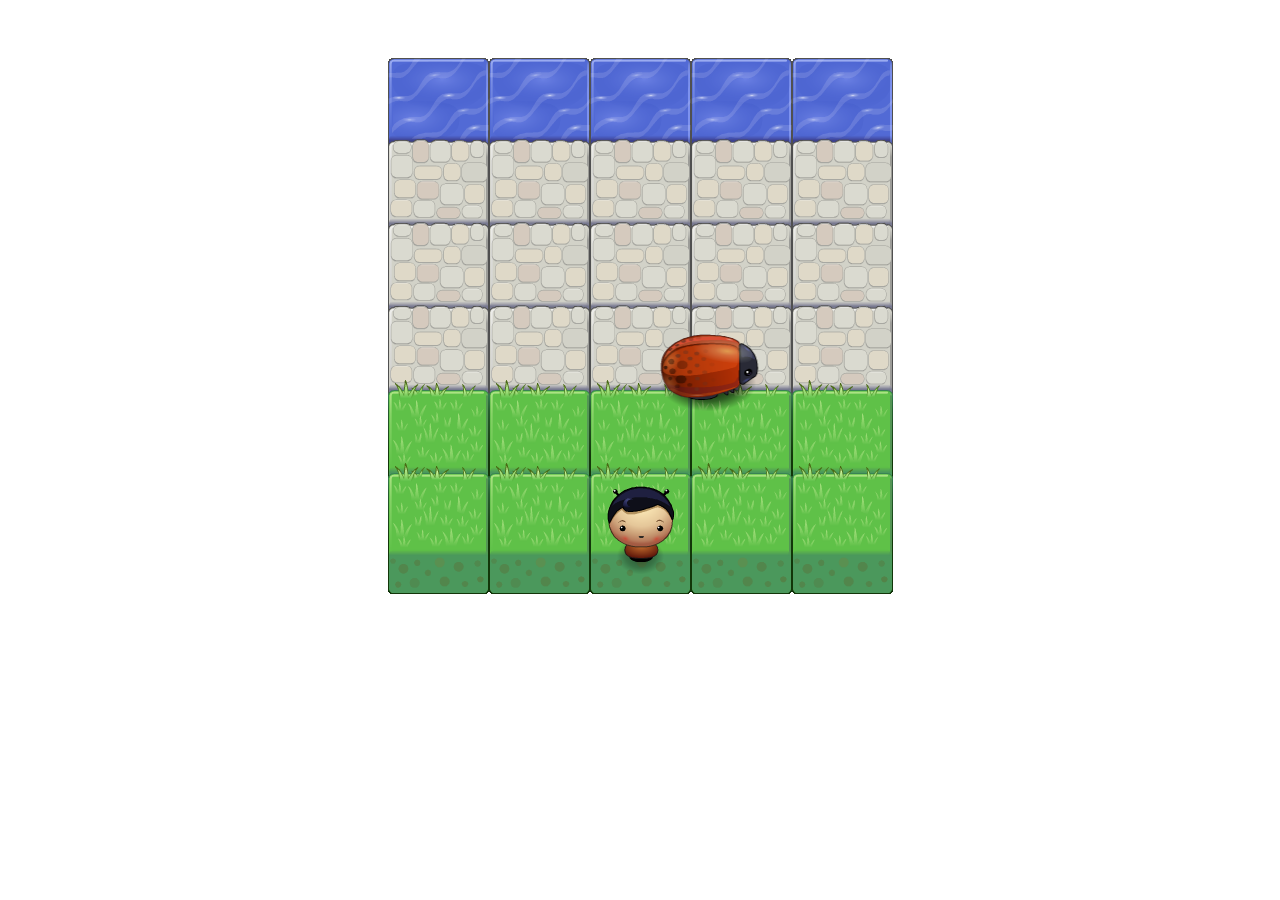
==== ArcadeGame/index.html @ fad25e60 "feat: Arcade Game init" ====
<!DOCTYPE html>
<html>
<head>
    <meta charset="UTF-8">
    <title>Effective JavaScript: Frogger</title>
    <link rel="stylesheet" href="css/style.css">
</head>
<body>
    <script src="js/resources.js"></script>
    <script src="js/app.js"></script>
    <script src="js/engine.js"></script>
</body>
</html>
---- ArcadeGame/css/style.css ----
body {
    text-align: center;
}
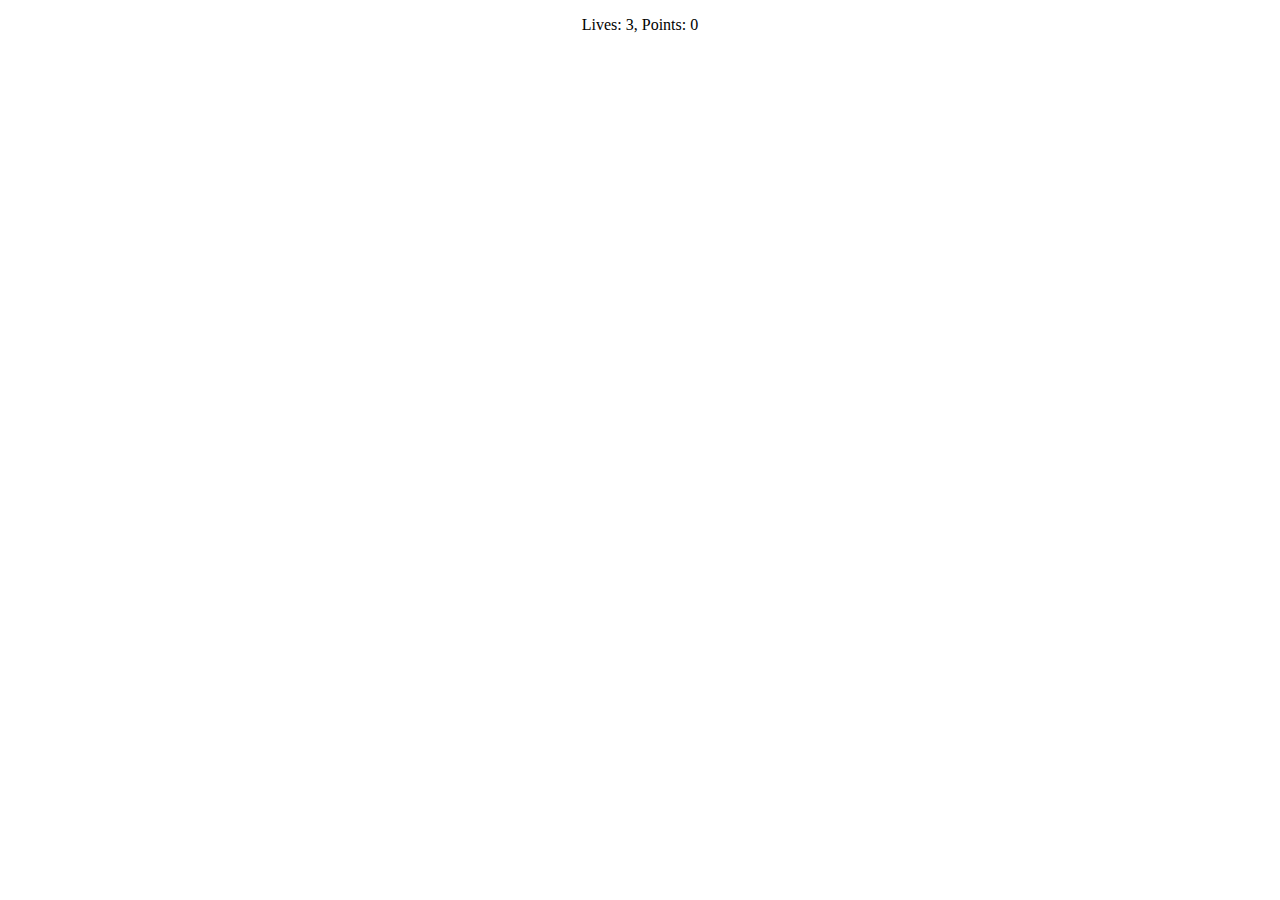
==== commit 8808939a: "feat: Add gems, new lives" ====
--- a/ArcadeGame/index.html
+++ b/ArcadeGame/index.html
@@ -6,6 +6,9 @@
     <link rel="stylesheet" href="css/style.css">
 </head>
 <body>
+    <p>Lives: <span id="livesNr">3</span>, Points: <span id="points">0</span></p>
+    <script src="https://code.jquery.com/jquery-3.2.1.min.js"
+        integrity="sha256-hwg4gsxgFZhOsEEamdOYGBf13FyQuiTwlAQgxVSNgt4=" crossorigin="anonymous"></script>
     <script src="js/resources.js"></script>
     <script src="js/app.js"></script>
     <script src="js/engine.js"></script>
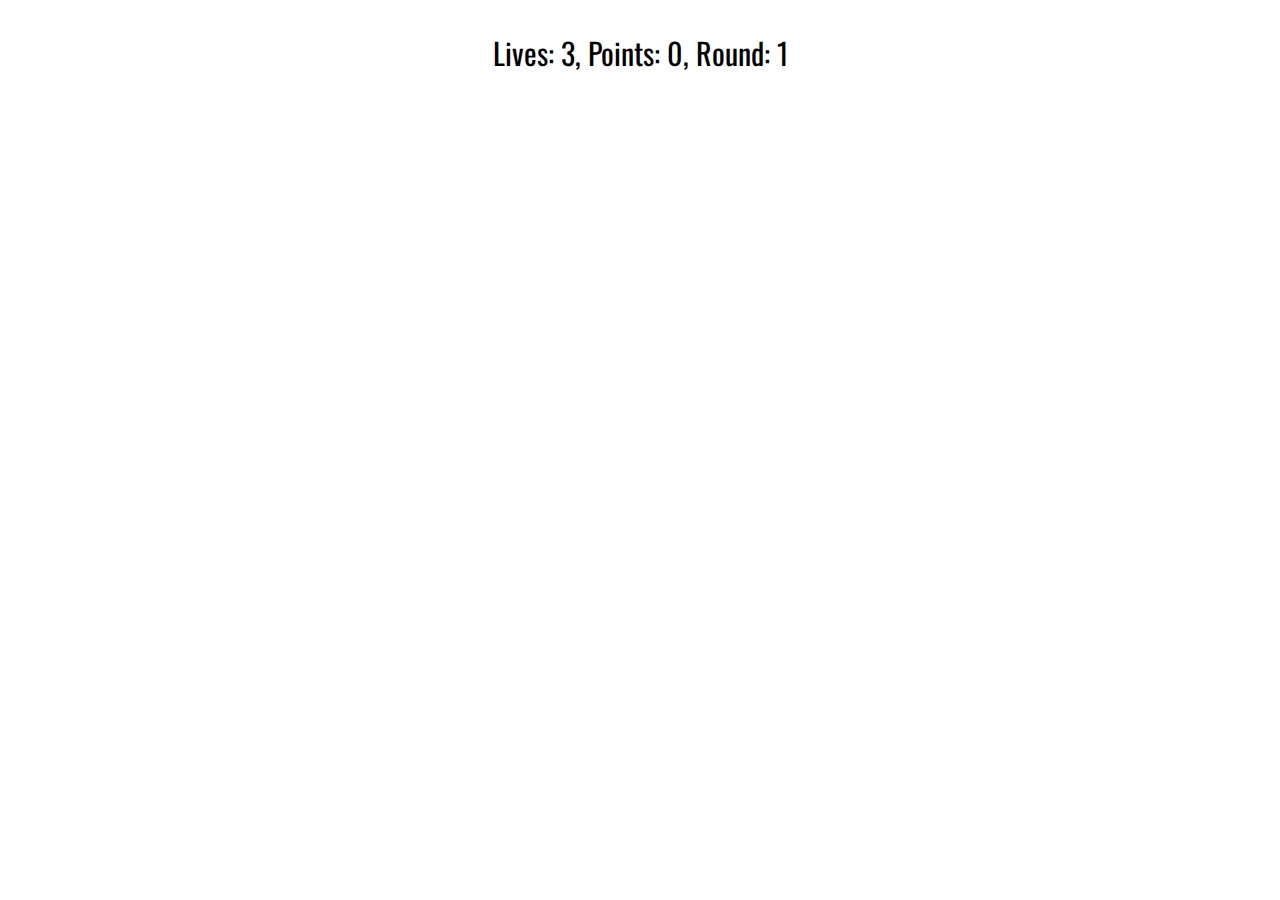
==== commit d222e80c: "feat: rocks, gems, time penalty" ====
--- a/ArcadeGame/index.html
+++ b/ArcadeGame/index.html
@@ -3,10 +3,12 @@
 <head>
     <meta charset="UTF-8">
     <title>Effective JavaScript: Frogger</title>
+    <link href="https://fonts.googleapis.com/css?family=Oswald" rel="stylesheet">
     <link rel="stylesheet" href="css/style.css">
 </head>
 <body>
-    <p>Lives: <span id="livesNr">3</span>, Points: <span id="points">0</span></p>
+    <p>Lives: <span id="livesNr">3<span id="lifeDown"> (-1 :/)</span></span>, Points: <span id="points">0</span>, Round: <span id="rounds">1</span></p>
+    <p id="finalText"></p>
     <script src="https://code.jquery.com/jquery-3.2.1.min.js"
         integrity="sha256-hwg4gsxgFZhOsEEamdOYGBf13FyQuiTwlAQgxVSNgt4=" crossorigin="anonymous"></script>
     <script src="js/resources.js"></script>
--- a/ArcadeGame/css/style.css
+++ b/ArcadeGame/css/style.css
@@ -1,3 +1,13 @@
 body {
     text-align: center;
 }
+
+p {
+  font-size: 30px;
+  font-family: 'Oswald', sans-serif;
+}
+
+#finalText,
+#lifeDown {
+  display: none;
+}
